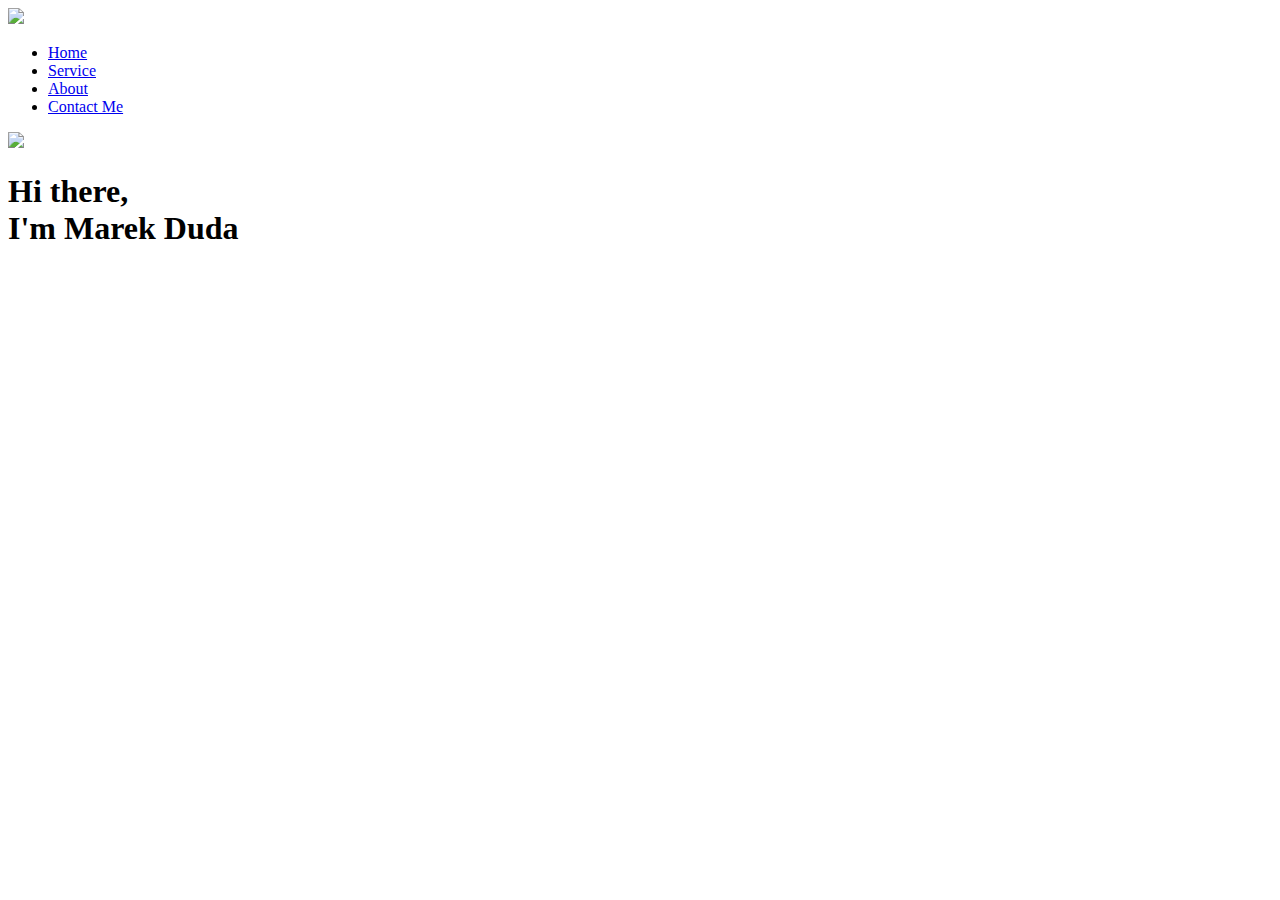
==== index.html @ 18426842 "Update index.html" ====
<!DOCTYPE html>
<html>
<head>
    <meta charset="UTF-8">
    <meta name="viewport" content="width=device-width, initial-scale=1.0">
    
    <title>Marek Photography and Videography</title>
    <link rel="stylesheet" href="style.css">
</head>
<body>
    <div id="header">
        <div class="container">
            <nav>
                <img src="image/logo.png" class="logo">
                <ul>
                    <li><a href="index.html">Home</a></li>
                    <li><a href="Service.html">Service</a></li>
                    <li><a href="about.html">About</a></li>
                    <li><a href="Contact.html">Contact Me</a></li>
                </ul>
            </nav>
            <img class="homeimg" src="image/marek3.png">
            <div class="header-text">
                <h1>Hi there, <br>I'm <span>Marek</span> Duda</h1>
            </div>
        </div>
    </div>
   
</body>
</html>
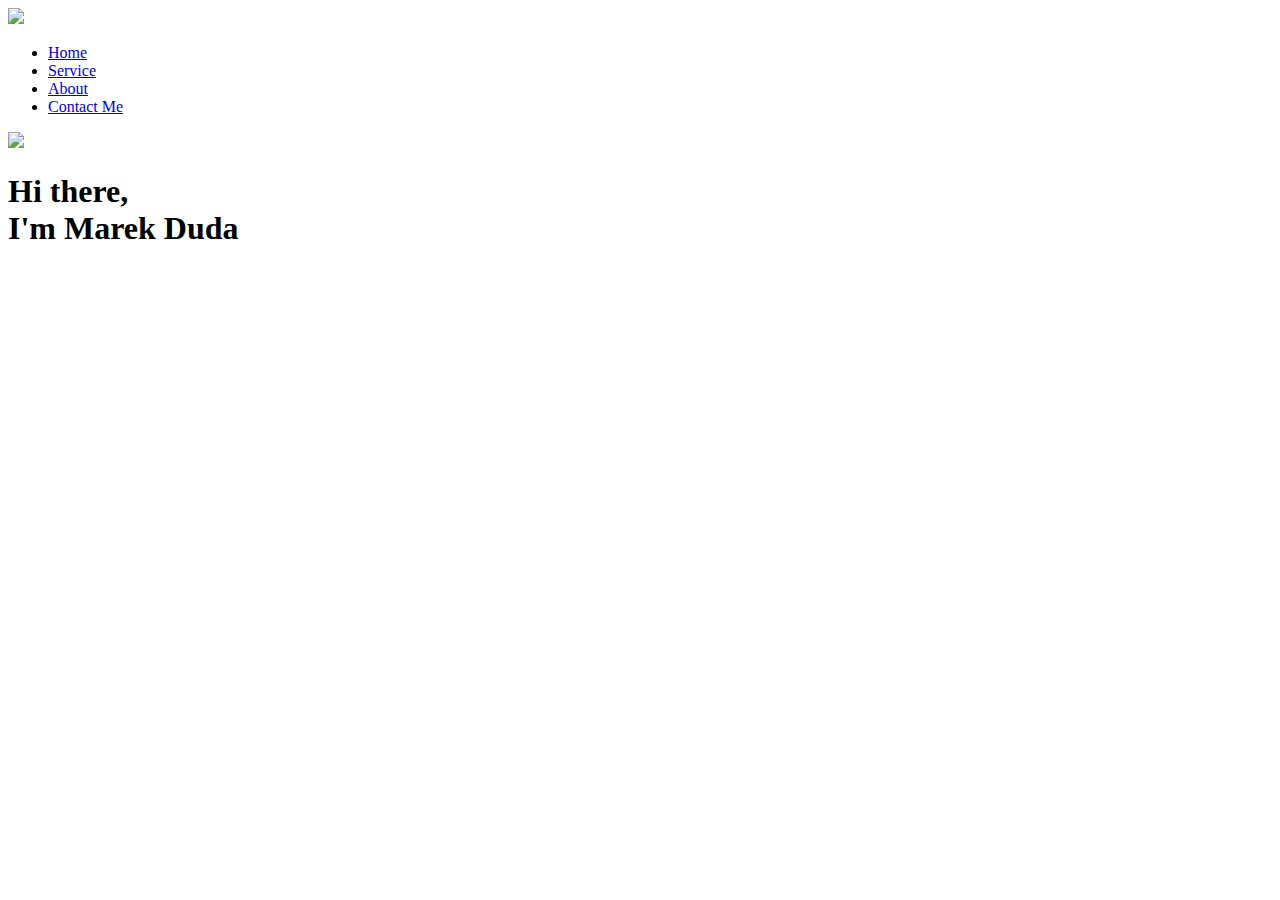
==== commit c731e3b2: "Update index.html" ====
--- a/index.html
+++ b/index.html
@@ -2,7 +2,7 @@
 <html>
 <head>
     <meta charset="UTF-8">
-    <meta name="viewport" content="width=device-width, initial-scale=1.0">
+<meta name="viewport" content="width=device-width, initial-scale=1">
     
     <title>Marek Photography and Videography</title>
     <link rel="stylesheet" href="style.css">
@@ -14,9 +14,9 @@
                 <img src="image/logo.png" class="logo">
                 <ul>
                     <li><a href="index.html">Home</a></li>
-                    <li><a href="Service.html">Service</a></li>
+                    <li><a href="service.html">Service</a></li>
                     <li><a href="about.html">About</a></li>
-                    <li><a href="Contact.html">Contact Me</a></li>
+                    <li><a href="contact.html">Contact Me</a></li>
                 </ul>
             </nav>
             <img class="homeimg" src="image/marek3.png">
